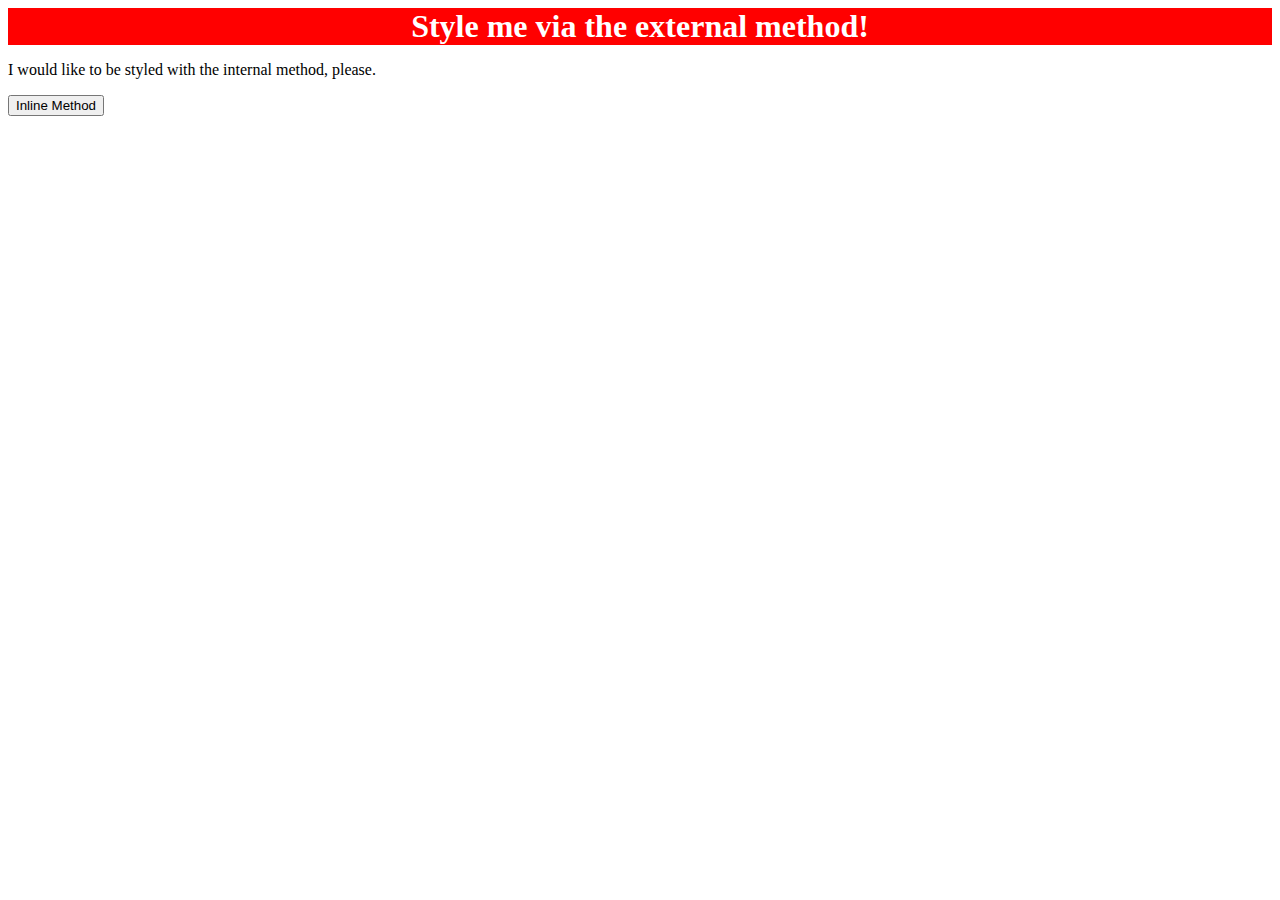
==== foundations/01-css-methods/index.html @ 57534243 "link HTML file to CSS stylesheet" ====
<!DOCTYPE html>
<html lang="en">
  <head>
    <meta charset="UTF-8">
    <meta http-equiv="X-UA-Compatible" content="IE=edge">
    <meta name="viewport" content="width=device-width, initial-scale=1.0">
    <link rel="stylesheet" href="style.css">
    <title>Methods for Adding CSS</title>
  </head>
  <body>
    <div>Style me via the external method!</div>
    <p>I would like to be styled with the internal method, please.</p>
    <button>Inline Method</button>
  </body>
</html>
---- foundations/01-css-methods/style.css ----
div {
  background-color: red;
  color: white;
  font-size: 32px;
  text-align: center;
  font-weight: bold;
}
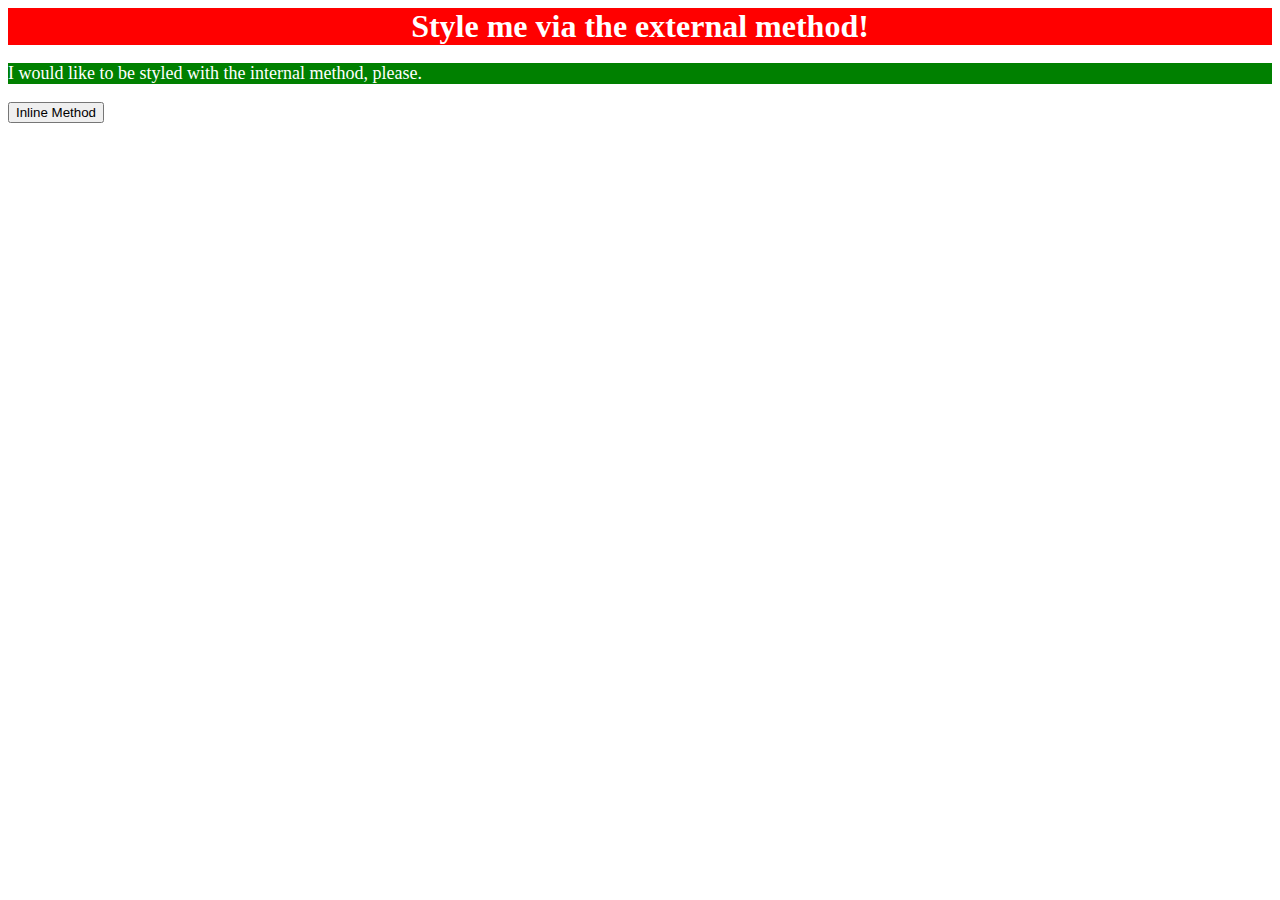
==== commit 71d613ad: "Add CSS properties internally to  <p> type" ====
--- a/foundations/01-css-methods/index.html
+++ b/foundations/01-css-methods/index.html
@@ -5,6 +5,13 @@
     <meta http-equiv="X-UA-Compatible" content="IE=edge">
     <meta name="viewport" content="width=device-width, initial-scale=1.0">
     <link rel="stylesheet" href="style.css">
+    <style>
+      p {
+        background-color: green;
+        color: white;
+        font-size: 18px;
+      }
+    </style>
     <title>Methods for Adding CSS</title>
   </head>
   <body>
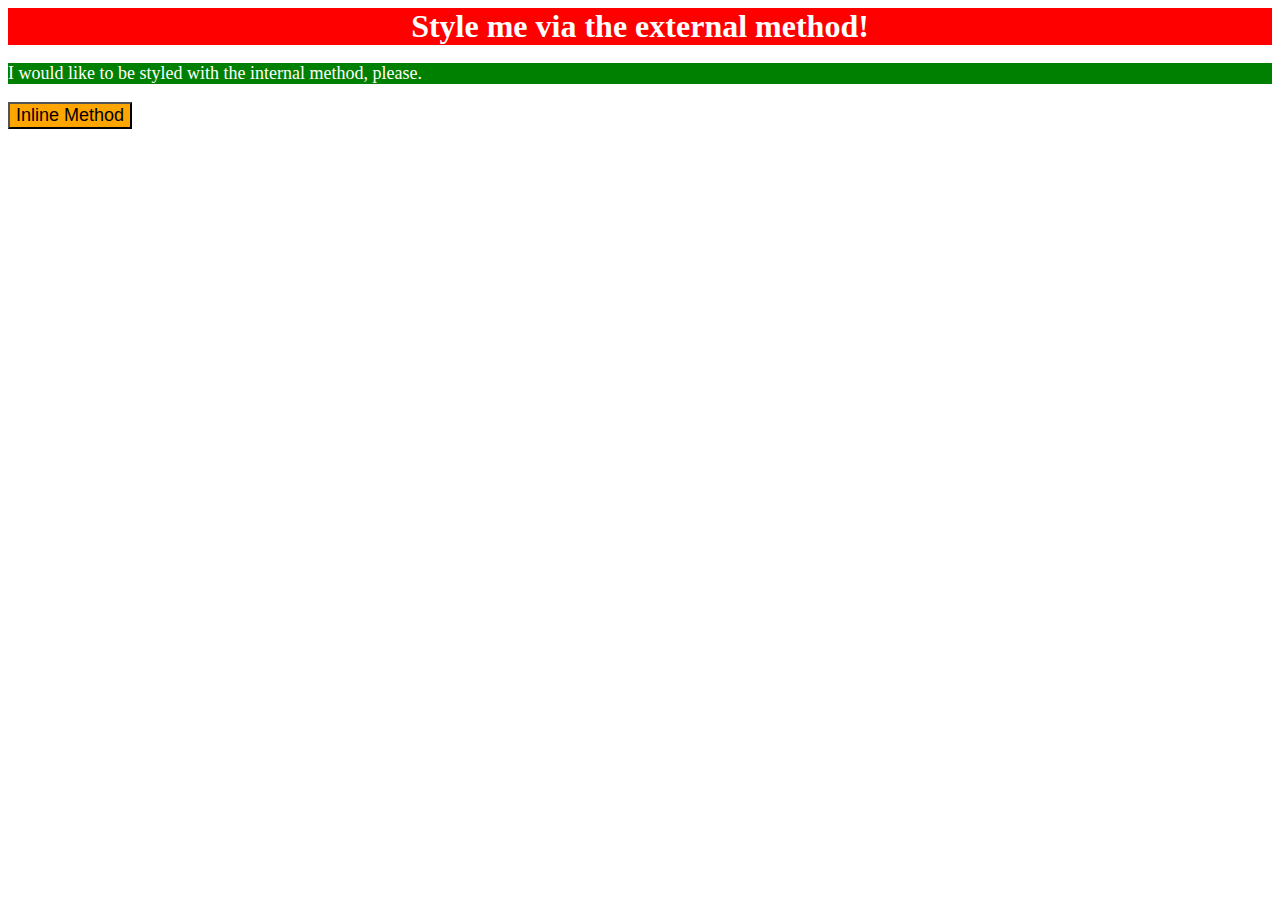
==== commit 459a6043: "Add CSS properties inline to <button> type and complete self-check" ====
--- a/foundations/01-css-methods/index.html
+++ b/foundations/01-css-methods/index.html
@@ -17,6 +17,6 @@
   <body>
     <div>Style me via the external method!</div>
     <p>I would like to be styled with the internal method, please.</p>
-    <button>Inline Method</button>
+    <button style="background-color: orange; font-size: 18px;">Inline Method</button>
   </body>
 </html>